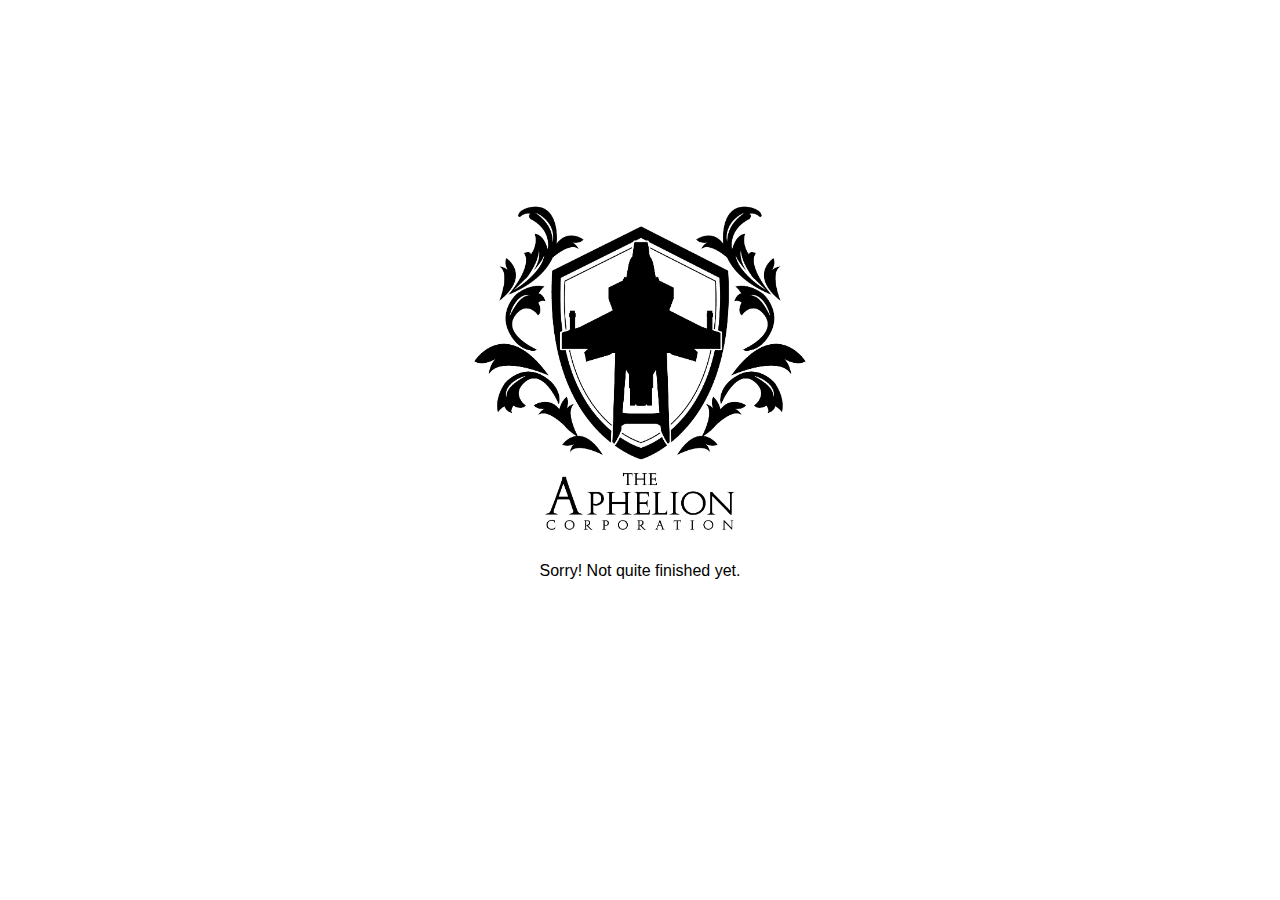
==== index.html @ 708a6f5a "Add files via upload" ====
<!DOCTYPE html>
<head>
  <title>Welcome to the Aphelion Corporation</title>
  <link rel="apple-touch-icon" sizes="180x180" href="/apple-touch-icon.png">
  <link rel="icon" type="image/png" sizes="32x32" href="/favicon-32x32.png">
  <link rel="icon" type="image/png" sizes="16x16" href="/favicon-16x16.png">
  <link rel="manifest" href="/site.webmanifest">
  <meta name="msapplication-TileColor" content="#da532c">
  <meta name="theme-color" content="#ffffff">
  <link rel="stylesheet" href="css/base.css">
</head>
<body>
	<div id="placeholder_base">
		<div id="placeholder_logo">
		<img name="placeholder_logo" src="img/APHN_Black.png" width="400px" height="400px">
		</div>
		Sorry! Not quite finished yet.
	</div>
	
</body>
---- css/base.css ----
@charset "utf-8";
/* CSS Document */

body {
	font-family: "Gill Sans", "Gill Sans MT", "Myriad Pro", "DejaVu Sans Condensed", Helvetica, Arial, "sans-serif";
	text-align: center;
	padding-top: 150px;
}
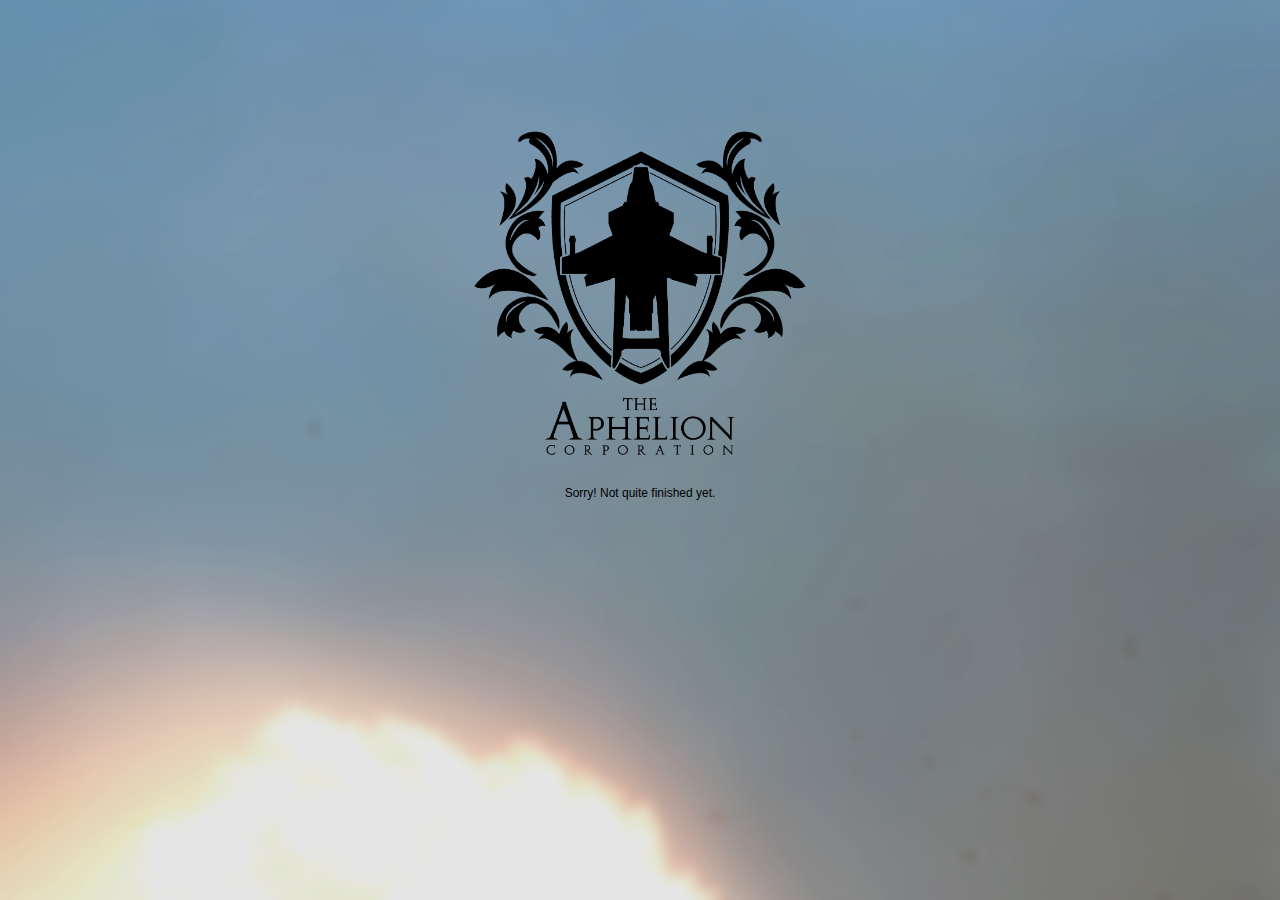
==== commit f9559e54: "Add files via upload" ====
--- a/index.html
+++ b/index.html
@@ -14,7 +14,9 @@
 		<div id="placeholder_logo">
 		<img name="placeholder_logo" src="img/APHN_Black.png" width="400px" height="400px">
 		</div>
+		<div id="placeholder_text">
 		Sorry! Not quite finished yet.
+		</div>
 	</div>
 	
-</body>
+</body>--- a/css/base.css
+++ b/css/base.css
@@ -3,6 +3,10 @@
 
 body {
 	font-family: "Gill Sans", "Gill Sans MT", "Myriad Pro", "DejaVu Sans Condensed", Helvetica, Arial, "sans-serif";
+	font-size: 12px;
 	text-align: center;
-	padding-top: 150px;
-}
+	padding-top: 75px;
+	background-image: url(../img/background.png);
+	background-repeat: no-repeat;
+	background-size: auto;
+}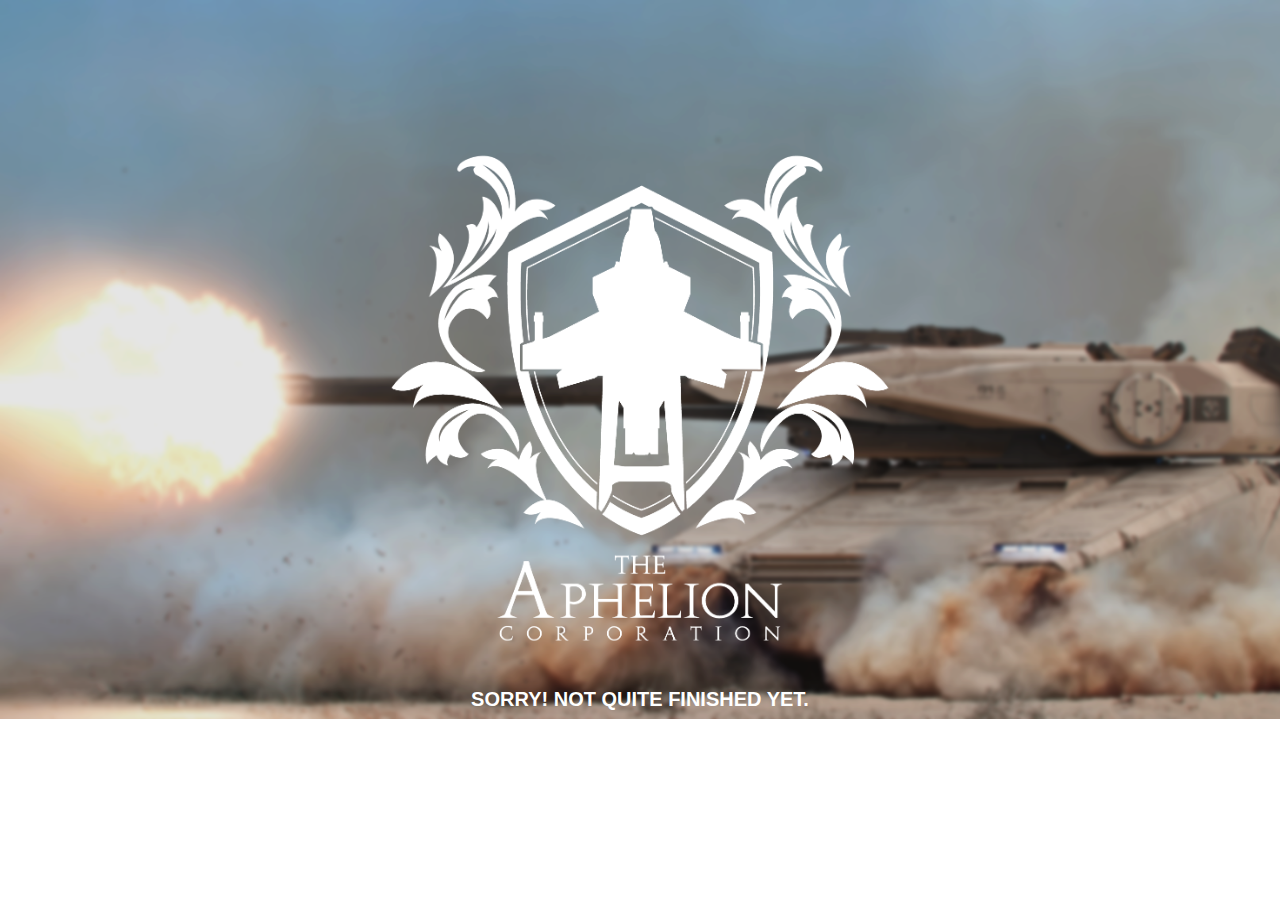
==== commit f36c5dc2: "Add files via upload" ====
--- a/index.html
+++ b/index.html
@@ -12,10 +12,10 @@
 <body>
 	<div id="placeholder_base">
 		<div id="placeholder_logo">
-		<img name="placeholder_logo" src="img/APHN_Black.png" width="400px" height="400px">
+		<img name="placeholder_logo" src="img/APHN_White.png" width="600px" height="600px">
 		</div>
 		<div id="placeholder_text">
-		Sorry! Not quite finished yet.
+		<B>SORRY! NOT QUITE FINISHED YET.</B>
 		</div>
 	</div>
 	
--- a/css/base.css
+++ b/css/base.css
@@ -2,11 +2,12 @@
 /* CSS Document */
 
 body {
-	font-family: "Gill Sans", "Gill Sans MT", "Myriad Pro", "DejaVu Sans Condensed", Helvetica, Arial, "sans-serif";
-	font-size: 12px;
+	font-family:"Gill Sans", "Gill Sans MT", "Myriad Pro", "DejaVu Sans Condensed", Helvetica, Arial, "sans-serif";
+	font-size: 20px;
+	color: white;
 	text-align: center;
 	padding-top: 75px;
 	background-image: url(../img/background.png);
 	background-repeat: no-repeat;
-	background-size: auto;
+	background-size: cover;
 }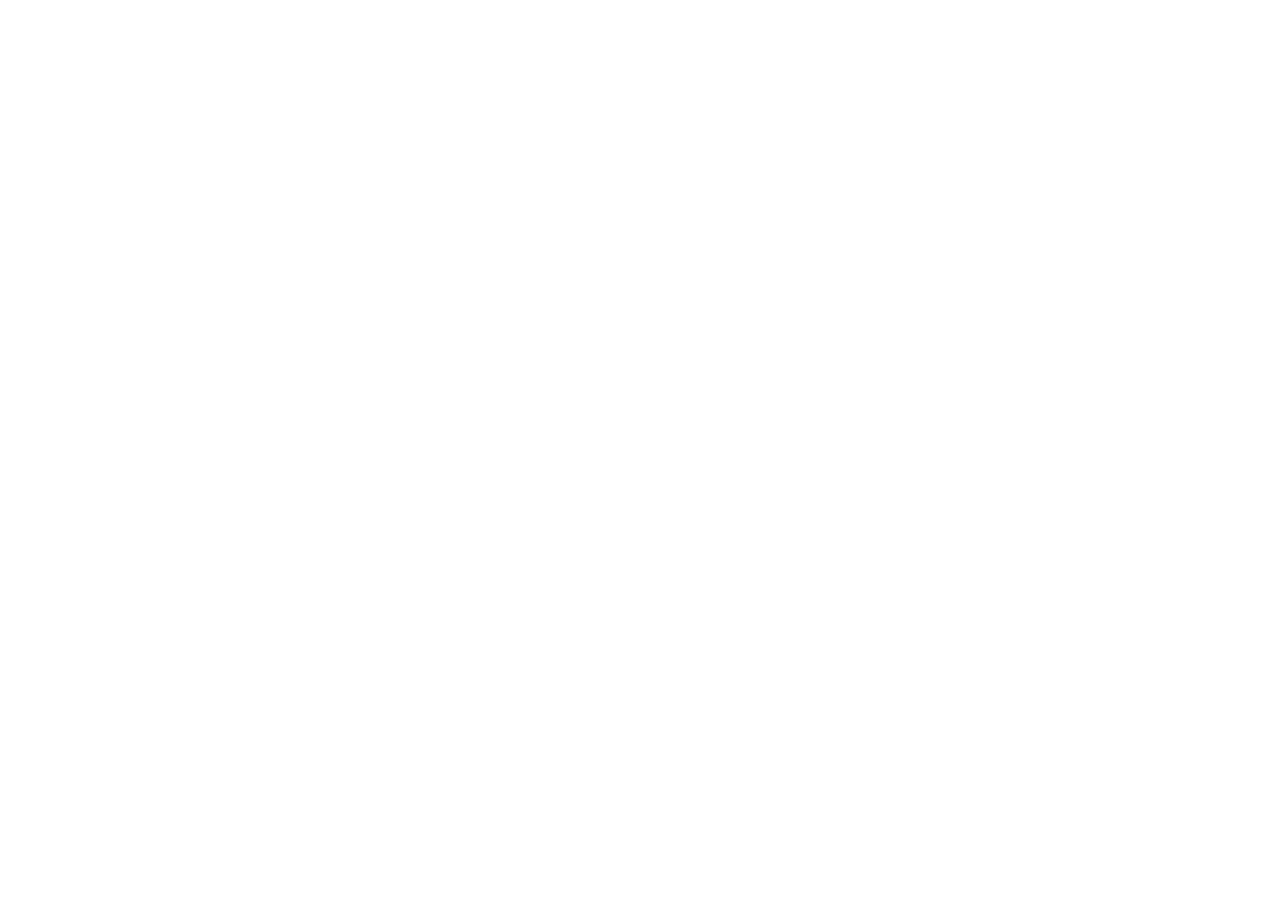
==== commit 0c7a2ee0: "Add files via upload" ====
--- a/index.html
+++ b/index.html
@@ -15,7 +15,7 @@
 		<img name="placeholder_logo" src="img/APHN_White.png" width="600px" height="600px">
 		</div>
 		<div id="placeholder_text">
-		<B>SORRY! NOT QUITE FINISHED YET.</B>
+		Sorry! Still not quite done here yet.
 		</div>
 	</div>
 	
--- a/css/base.css
+++ b/css/base.css
@@ -3,11 +3,11 @@
 
 body {
 	font-family:"Gill Sans", "Gill Sans MT", "Myriad Pro", "DejaVu Sans Condensed", Helvetica, Arial, "sans-serif";
-	font-size: 20px;
+	font-size: 11px;
 	color: white;
 	text-align: center;
-	padding-top: 75px;
-	background-image: url(../img/background.png);
+	padding-top: 100px;
+	background-image: url("http://sclance.com/wallpapers/minimal-space-wallpaper/minimal-space-wallpaper_1174334.jpg");
 	background-repeat: no-repeat;
 	background-size: cover;
 }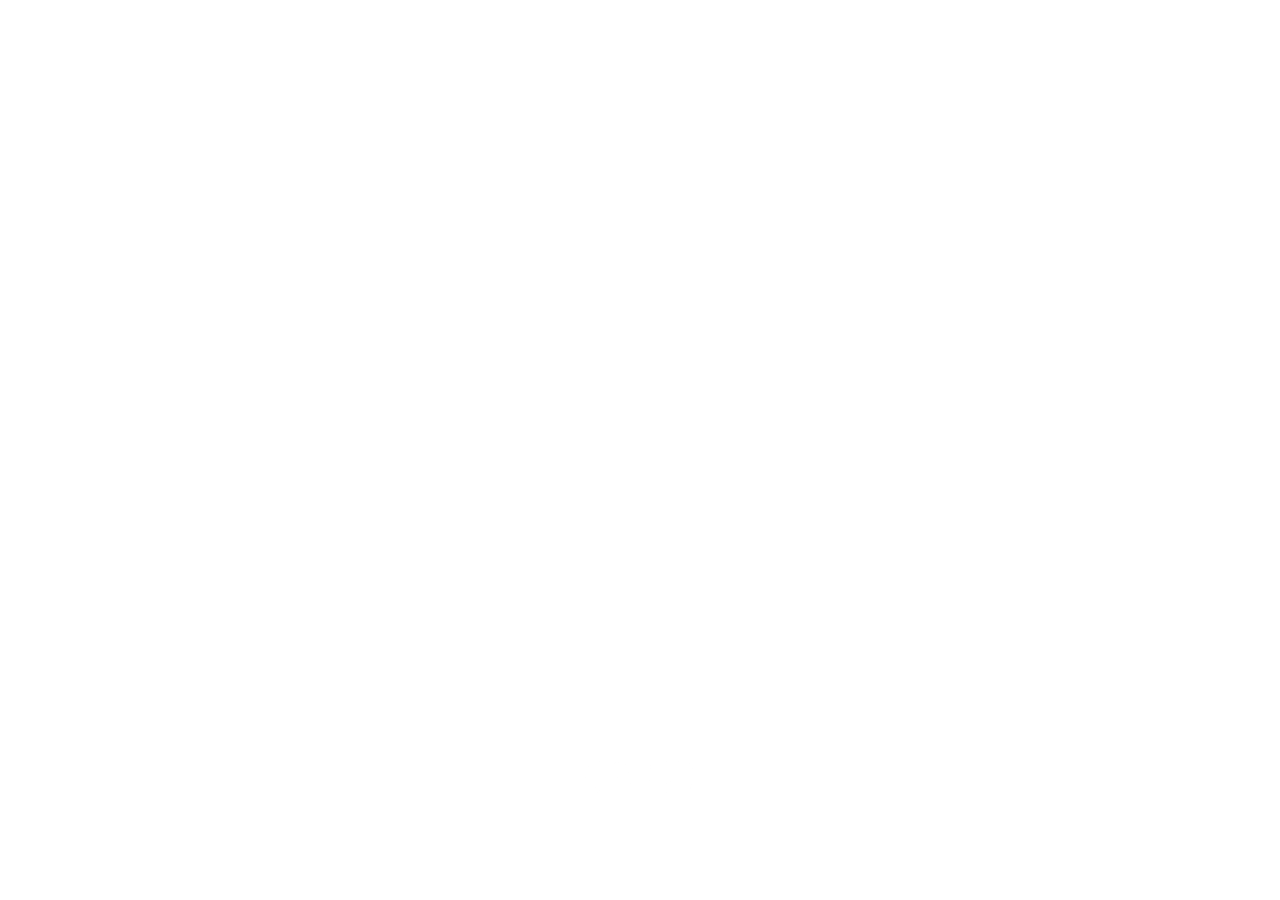
==== commit 7de7cb49: "Add files via upload" ====
--- a/index.html
+++ b/index.html
@@ -12,11 +12,14 @@
 <body>
 	<div id="placeholder_base">
 		<div id="placeholder_logo">
-		<img name="placeholder_logo" src="img/APHN_White.png" width="600px" height="600px">
+		<img name="placeholder_logo" src="img/logo/APHN_White.png" width="600px" height="600px">
 		</div>
 		<div id="placeholder_text">
 		Sorry! Still not quite done here yet.
 		</div>
+		<div id="placeholder_socialbar">
+			<a href="https://discord.gg/QUzrNWd/"><img src="img/ico/ico_discord.png" height="50px" width="50px"></a>
+			<a href="https://www.youtube.com/channel/UCWdTyvRzwZLNGxDLdnD_Olg"><img src="img/ico/ico_youtube.png" height="50px" width="50px"></a>
+		</div>
 	</div>
-	
 </body>--- a/css/base.css
+++ b/css/base.css
@@ -10,4 +10,8 @@
 	background-image: url("http://sclance.com/wallpapers/minimal-space-wallpaper/minimal-space-wallpaper_1174334.jpg");
 	background-repeat: no-repeat;
 	background-size: cover;
+}
+#placeholder_socialbar {
+	padding: 30px;
+	word-spacing: 10px;
 }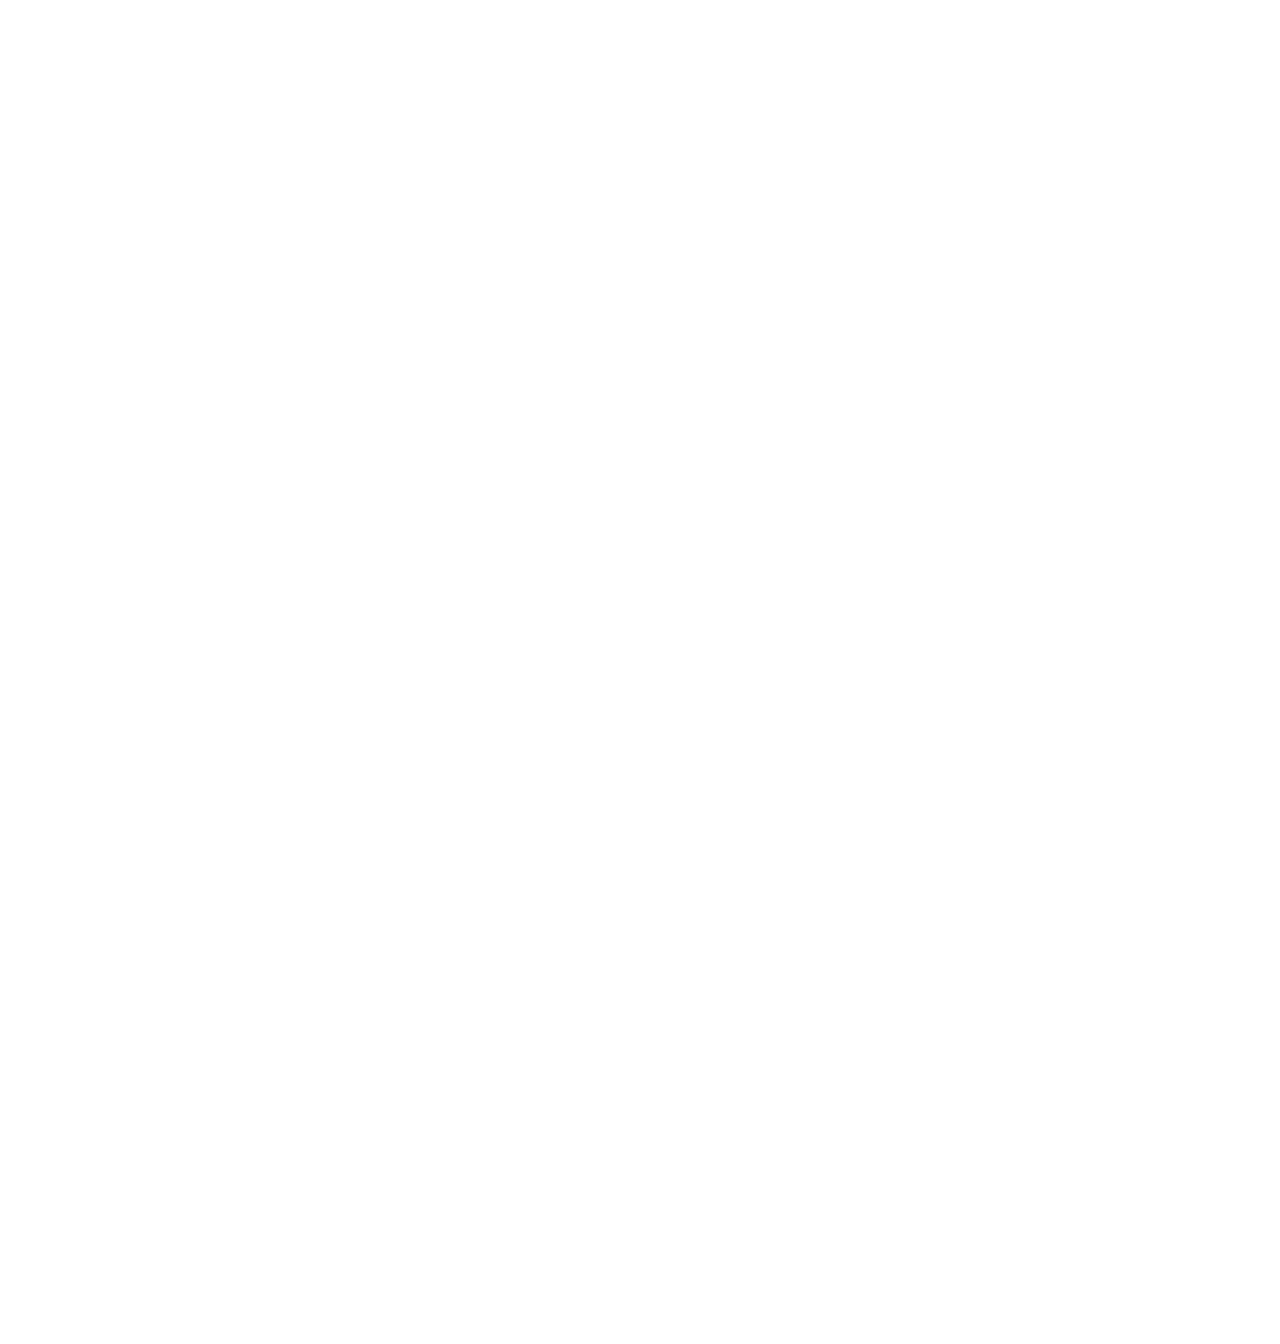
==== commit 6fefc57b: "Add files via upload" ====
--- a/index.html
+++ b/index.html
@@ -18,8 +18,9 @@
 		Sorry! Still not quite done here yet.
 		</div>
 		<div id="placeholder_socialbar">
-			<a href="https://discord.gg/QUzrNWd/"><img src="img/ico/ico_discord.png" height="50px" width="50px"></a>
-			<a href="https://www.youtube.com/channel/UCWdTyvRzwZLNGxDLdnD_Olg"><img src="img/ico/ico_youtube.png" height="50px" width="50px"></a>
+			<a href="https://discord.gg/QUzrNWd/" target="_blank"><img src="img/ico/ico_discord.png" height="50px" width="50px"></a>
+			<a href="https://www.youtube.com/channel/UCWdTyvRzwZLNGxDLdnD_Olg" target="_blank"><img src="img/ico/ico_youtube.png" height="50px" width="50px"></a>
 		</div>
+		<iframe id="live_discord" src="https://discordapp.com/widget?id=501914241612382248&theme=dark" width="350" height="500" allowtransparency="true" frameborder="0"></iframe>
 	</div>
 </body>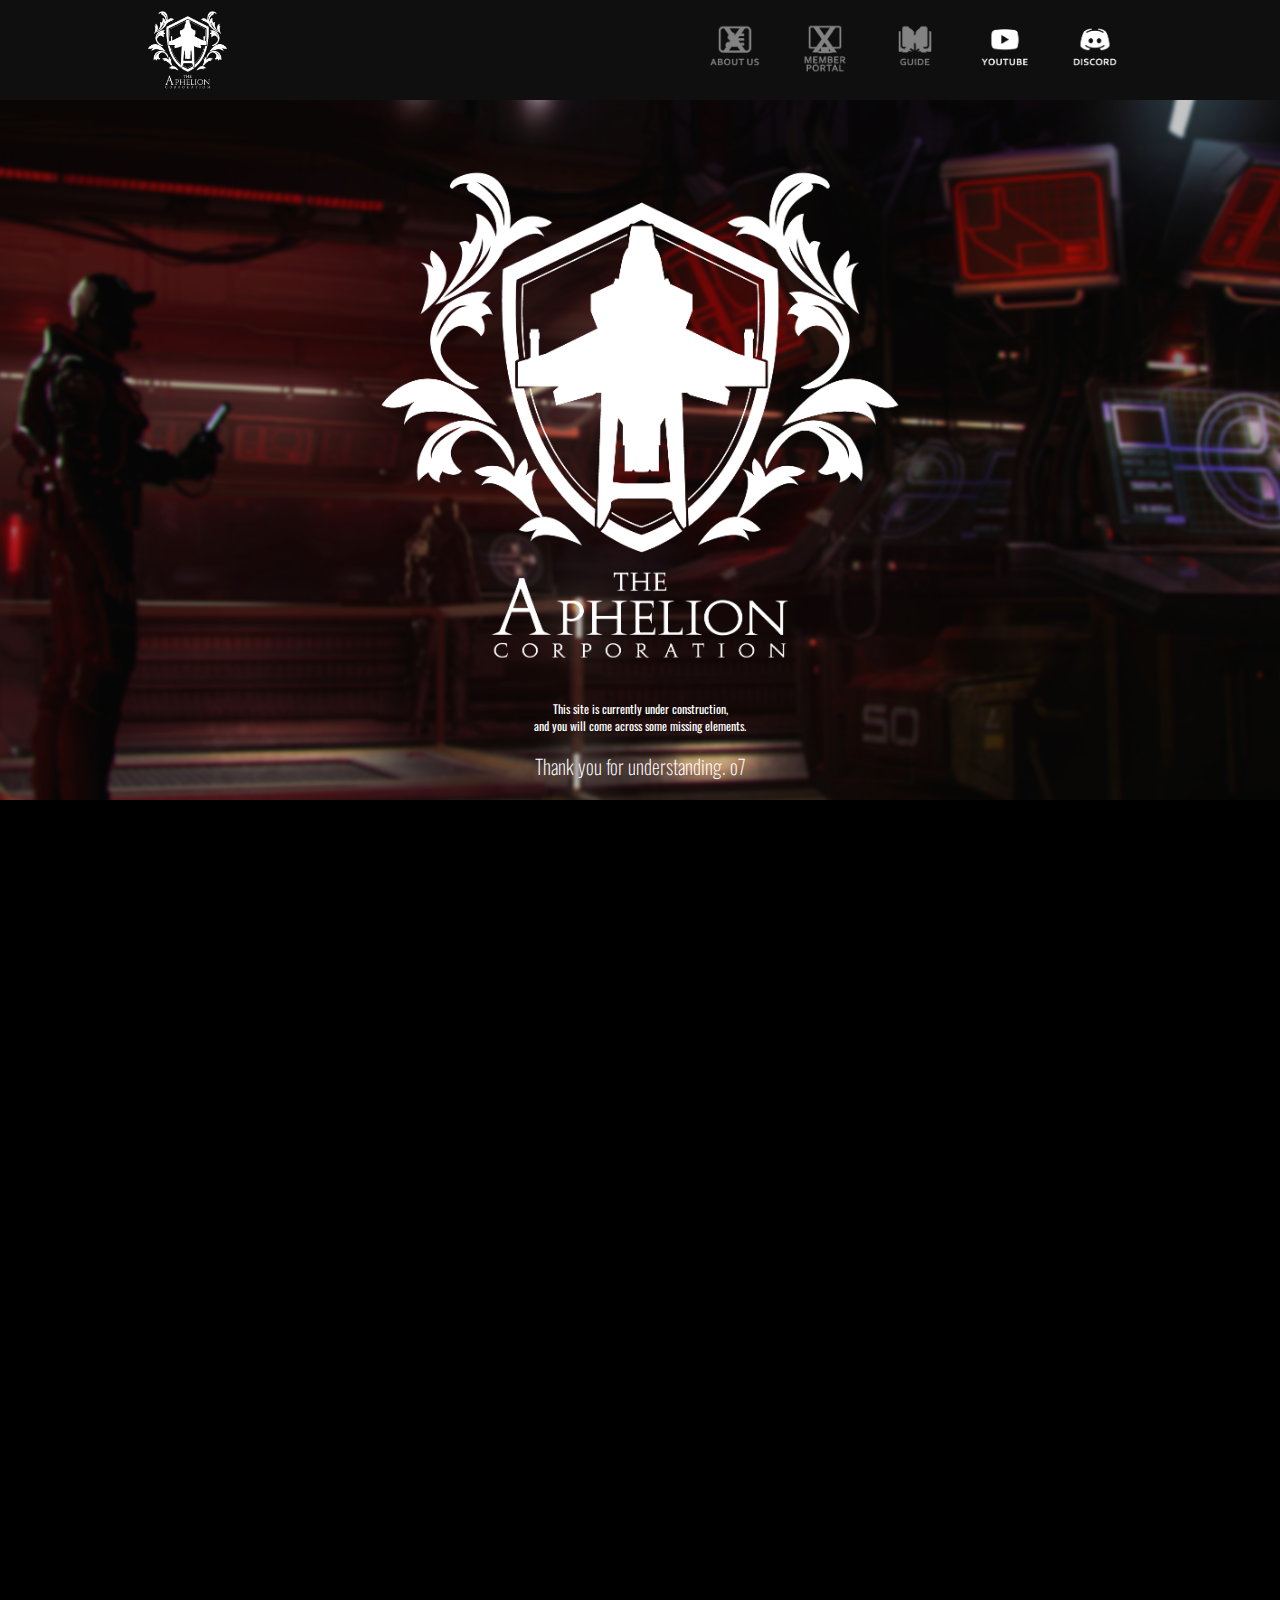
==== commit 61730e05: "Update to new version" ====
--- a/index.html
+++ b/index.html
@@ -1,26 +1,38 @@
-<!DOCTYPE html>
+<!doctype html>
+<html>
 <head>
-  <title>Welcome to the Aphelion Corporation</title>
-  <link rel="apple-touch-icon" sizes="180x180" href="/apple-touch-icon.png">
-  <link rel="icon" type="image/png" sizes="32x32" href="/favicon-32x32.png">
-  <link rel="icon" type="image/png" sizes="16x16" href="/favicon-16x16.png">
-  <link rel="manifest" href="/site.webmanifest">
-  <meta name="msapplication-TileColor" content="#da532c">
-  <meta name="theme-color" content="#ffffff">
-  <link rel="stylesheet" href="css/base.css">
+<meta charset="utf-8">
+<title>Home | Aphelion Corporation</title>
+<link href="https://fonts.googleapis.com/css?family=Oswald&display=swap" rel="stylesheet">
+<link rel="stylesheet" href="css/homepage.css" type="text/css">
+<link rel="apple-touch-icon" sizes="180x180" href="/apple-touch-icon.png">
+<link rel="icon" type="image/png" sizes="32x32" href="/favicon-32x32.png">
+<link rel="icon" type="image/png" sizes="16x16" href="/favicon-16x16.png">
+<link rel="manifest" href="/site.webmanifest">
+<meta name="msapplication-TileColor" content="#da532c">
+<meta name="theme-color" content="#ffffff">
 </head>
 <body>
-	<div id="placeholder_base">
-		<div id="placeholder_logo">
-		<img name="placeholder_logo" src="img/logo/APHN_White.png" width="600px" height="600px">
+	<div class="header">
+		<div class="header_inner">
+			<div class="header_logo">
+				<a href="https://www.aphelioncorporation.com/"><img src="img/logo/APHN_White.png" alt="Aphelion Corporation" height="95px" width="95px"></a>
+			</div>
+				<ul class="header_buttons">
+					<a href="discord.html"><li><img src="img/ico/ico_discord_t.png" alt="Discord" width="50px" height="50px"></li></a>
+					<a href="https://www.youtube.com/channel/UCWdTyvRzwZLNGxDLdnD_Olg" target="_blank"><li><img src="img/ico/ico_youtube_t.png" alt="Discord" width="50px" height="50px"></li></a>
+					<a><li><img src="img/ico/ico_guide_x.png" alt="Surviving the 'Verse" width="50px" height="50px"></li></a>
+					<a><li><img src="img/ico/ico_memberportal_x.png" alt="Member Portal" width="50px" height="50px"></li></a>
+					<a><li><img src="img/ico/ico_about_x.png" alt="About" width="50px" height="50px"></li></a>
+				</ul>
 		</div>
-		<div id="placeholder_text">
-		Sorry! Still not quite done here yet.
-		</div>
-		<div id="placeholder_socialbar">
-			<a href="https://discord.gg/QUzrNWd/" target="_blank"><img src="img/ico/ico_discord.png" height="50px" width="50px"></a>
-			<a href="https://www.youtube.com/channel/UCWdTyvRzwZLNGxDLdnD_Olg" target="_blank"><img src="img/ico/ico_youtube.png" height="50px" width="50px"></a>
-		</div>
-		<iframe id="live_discord" src="https://discordapp.com/widget?id=501914241612382248&theme=dark" width="350" height="500" allowtransparency="true" frameborder="0"></iframe>
 	</div>
-</body>+	<div class="hero">
+		<img src="img/logo/APHN_White.png" alt="logo">
+		This site is currently under construction,<br>and you will come across some missing elements.<br><br><h1>Thank you for understanding. o7</h1>
+	</div>
+	<div class="youtube_video">
+		<iframe width="100%" height="800" src="https://www.youtube.com/embed/PoABK_Ic5Sc?autoplay=1&mute=1" frameborder="0" allow="accelerometer; autoplay; encrypted-media; gyroscope; picture-in-picture" allowfullscreen></iframe>
+	</div>
+</body>
+</html>--- a/css/homepage.css
+++ b/css/homepage.css
@@ -0,0 +1,154 @@
+@charset "utf-8";
+/* CSS Document */
+
+
+
+
+
+/* MAIN */
+
+*{
+	margin: 0;
+	padding: 0;
+	list-style: none;
+	text-decoration: none;
+}
+body {
+	font-family: 'Oswald', sans-serif;
+	color: white;
+	font-size: 15px;
+	background-image: url("../img/bg/space_bg.png");
+	background-color: black;
+	background-attachment:fixed;
+	background-size: 100%;
+	height: auto;
+	background-repeat: no-repeat;
+}
+.discord_body {
+	background-image: url("../img/bg/space_bg_discord.png");
+}
+body iframe {
+	margin: 0 auto;
+	text-align: center;
+	display: block;
+}
+.discord_widget {
+	padding: 150px;
+	width: 50%;
+	height: 1200px;
+}
+
+
+
+/* HEADER */
+
+.header {
+	height: 100px;
+	width: 100%;
+	background-color:#0F0F0F;
+	position: fixed;
+	top: 0px;
+	left: 0;
+	right: 0;
+}
+.header_inner {
+	height: 100%;
+	width: 1000px;
+	display: block;
+	margin: 0 auto;
+}
+.header_logo {
+	height: 100%;
+	display: table;
+	float: left;
+	vertical-align: middle;
+}
+.header_buttons {
+	float: right;
+	height: 100%;
+}
+.header_buttons a {
+	text-decoration: none;
+	float: right;
+	display: table;
+	height: 100%;
+	padding: 0px 20px;
+}
+.header_buttons a li {
+	display: table-cell;
+	vertical-align: middle;
+	text-align: center;
+}
+
+
+
+
+
+/* HERO */
+
+.hero {
+	width: 100%;
+	background-image: url("../img/bg/home_bg.png");
+	background-size: cover;
+	background-attachment: fixed;
+	text-align: center;
+	padding-top: 100px;
+	padding-bottom: 100px;
+	height: 600px;
+	font-size: 12px;
+}
+.hero h1 {
+	font-size: 20px;
+	font-weight: 5;
+}
+.hero img {
+	vertical-align: middle;
+	display: block;
+	height: 100%;
+	width: auto;
+	margin: auto;
+}
+
+
+
+
+
+/* YOUTUBE VIDEO */
+
+
+
+
+
+
+
+/* MEDIA QUERIES */
+
+@media (min-width: 2350px) {
+	.header_inner {
+		width: 2400px;
+	}
+	.header_buttons {
+		padding: 0px 50px;
+	}
+}
+@media (max-width: 1000px) {
+	body {
+		background-image: url("../img/bg/space_bg.png");
+	}
+	.header_inner {
+		width: 768px
+	}
+	.header_buttons {
+		padding: 0px 10px;
+	}
+}
+@media (max-width: 768px) {
+	.header {
+	}
+	.header_inner {
+		width: 500px
+	}
+	.header_buttons {
+		padding: 0px 5px;
+	}
+}